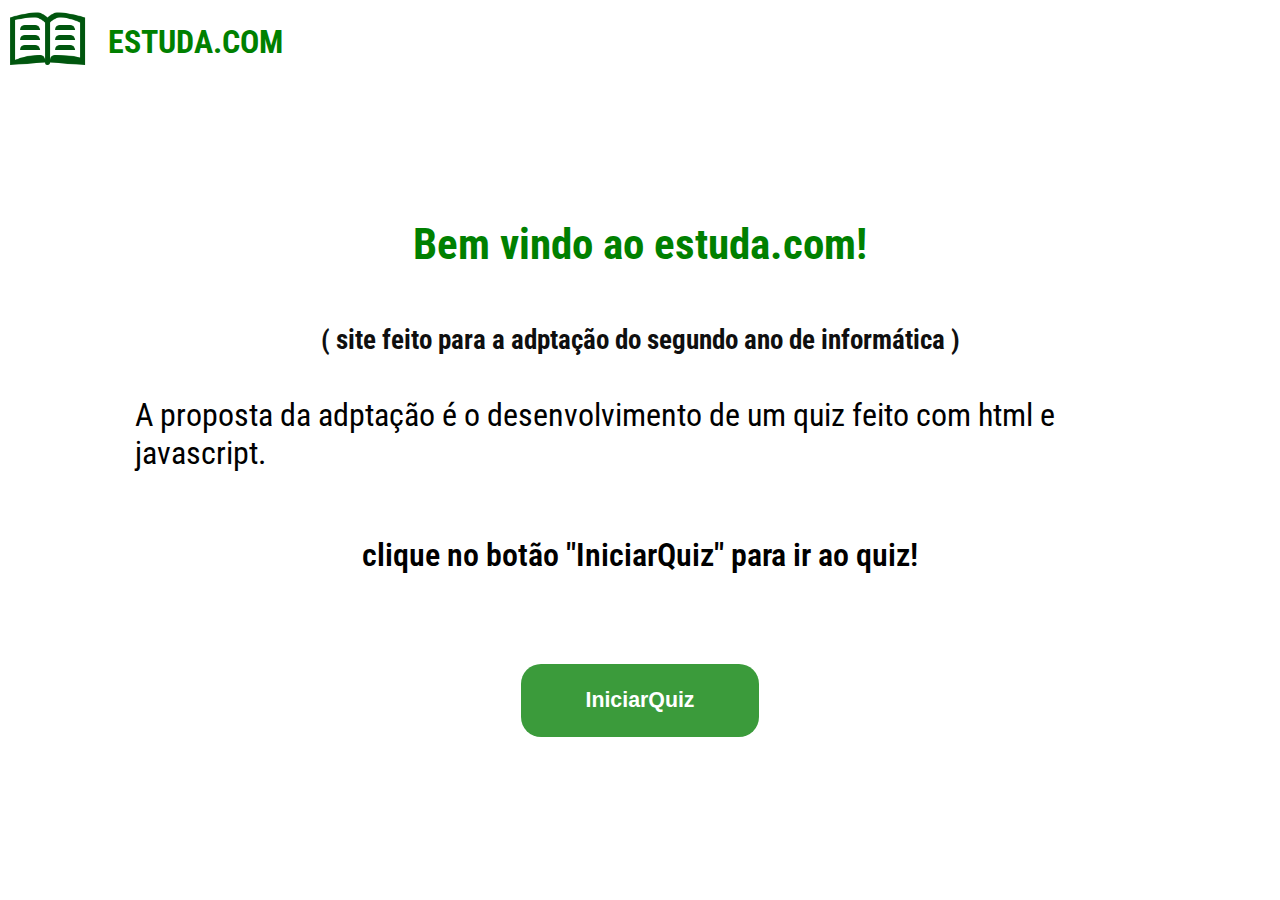
==== index.html @ 85cac1e9 "Add files via upload" ====
<!DOCTYPE html>
<html lang="pt-BR">
<head>
    <meta charset="UTF-8">
    <meta http-equiv="X-UA-Compatible" content="IE=edge">
    <meta name="viewport" content="width=device-width, initial-scale=1.0">
    <title>EstudaEnem</title>
    <link rel="stylesheet" href="style.css">
</head>
<body>
    <nav class="navbar">
        <a href="#" id="navlink" target="_self">
            <img src="images\Logo-livro.png" alt="Logo-livro" width="80px" height="80px">
        </a>
        <h1 id="brandname"><a href="#" id="navlink" target="_self">ESTUDA.COM</a></h1>
    </nav>

    <section class = "mainsec">
        <h1 id="tittlemsg">Bem vindo ao estuda.com!</h1>
        <h2 id="creditsmsg"> ( site feito para a adptação do segundo ano de informática ) </h2>

        <p id="mainmsg-pt1">A proposta da adptação é o desenvolvimento de um quiz feito com html e javascript.</p></br>

        <p id="mainmsg-pt2"> clique no botão "IniciarQuiz" para ir ao quiz!</p>

        <button id="quizlink">IniciarQuiz</button>
    </section>
    <script src="script.js"></script>
</body>
</html>
---- style.css ----
/* imports */

@import url('https://fonts.googleapis.com/css2?family=Roboto+Condensed:ital,wght@0,300;0,400;0,700;1,300;1,400;1,700&display=swap');

/* all */

* {
    padding: 0;
    margin: 0;
}

/* root */

:root{
    --green: #008000;
    --green2: #3b9b3b;
    --Roboto: 'Roboto Condensed', sans-serif;
}

/* body */

body{
    overflow: hidden;
}

/* navbar */

.navbar{
    display: flex;
    gap: 20px;
    align-items: center;
    margin-left: .5rem;
}

#navlink{
    all: unset;
    cursor: pointer;
}

#brandname {
    color: var(--green);
    font-family: var(--Roboto);
    font-size: 24pt;
}

/* mainsec */

.mainsec{
    font-family: var(--Roboto);
    display: flex;
    position: relative;
    flex-direction: column;
    align-items: center;
    justify-content: center;
    margin: 15vh;
}

#tittlemsg{
    margin-bottom: 5vh;
    color: var(--green);
    font-size: 32pt;
}

#creditsmsg{
    margin-top: 10px;
    font-size: 20pt;
    color: #0f0f0f;
}

#mainmsg-pt1{
    margin-top: 40px;
    font-size: 24pt;
}

#mainmsg-pt2{
    margin-top: 5vh;
    font-size: 24pt;
    font-weight: 600;
}

#quizlink{
    margin-top: 10vh;
    font-size: 16pt;
    padding: 1.5rem 4rem;
    font-weight: 600;
    border: none;
    border-radius: 20px;
    color: white;
    background-color: var(--green2);
}

#quizlink:hover{
    color: #eeeeee;
    background-color: var(--green);
    cursor: pointer;
}

/** media querry's */

@media (max-width: 740px){
    .mainsec{
        font-family: var(--Roboto);
        display: flex;
        position: relative;
        flex-direction: column;
        align-items: center;
        justify-content: center;
        margin: 2vh;
    }
    
    #tittlemsg{
        margin-bottom: 3vh;
        color: var(--green);
        font-size: 26pt;
    }
    
    #creditsmsg{
        margin-top: 15px;
        font-size: 20pt;
        color: #0f0f0f;
    }
    
    #mainmsg-pt1{
        margin-top: 40px;
        font-size: 20pt;
    }
    
    #mainmsg-pt2{
        margin-top: 2vh;
        font-size: 20pt;
        font-weight: 600;
    }
    
    #quizlink{
        margin-top: 10vh;
        font-size: 16pt;
        padding: 1.5rem 4rem;
        font-weight: 600;
        border: none;
        border-radius: 20px;
        color: white;
        background-color: var(--green2);
    }
    
    #quizlink:hover{
        color: #eeeeee;
        background-color: var(--green);
        cursor: pointer;
    }
    
}
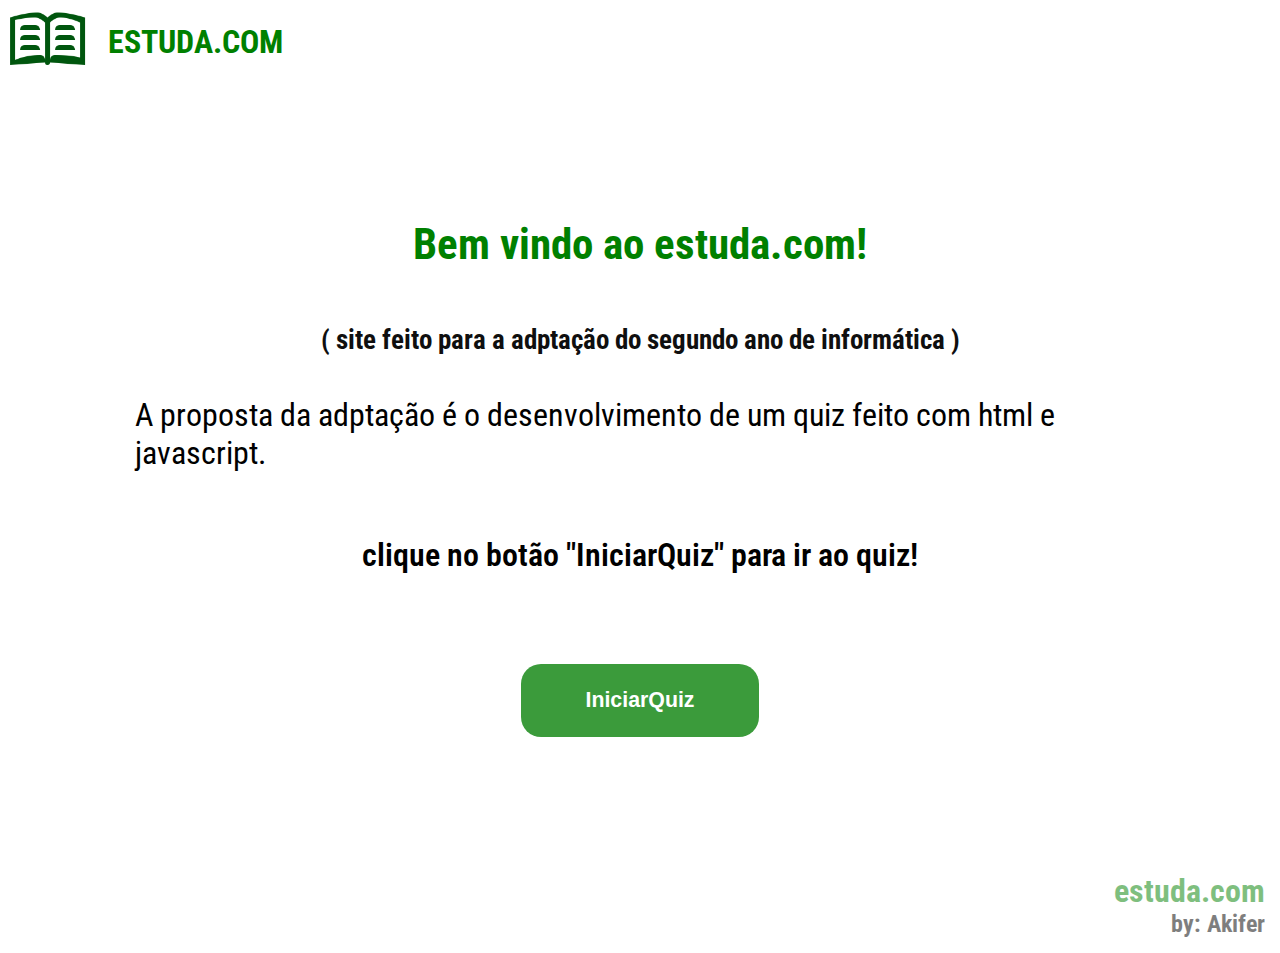
==== commit 69bb9c41: "Add files via upload" ====
--- a/index.html
+++ b/index.html
@@ -5,6 +5,7 @@
     <meta http-equiv="X-UA-Compatible" content="IE=edge">
     <meta name="viewport" content="width=device-width, initial-scale=1.0">
     <title>EstudaEnem</title>
+    <link rel="stylesheet" href="https://cdn.jsdelivr.net/npm/bootstrap-icons@1.9.1/font/bootstrap-icons.css">
     <link rel="stylesheet" href="style.css">
 </head>
 <body>
@@ -23,8 +24,12 @@
 
         <p id="mainmsg-pt2"> clique no botão "IniciarQuiz" para ir ao quiz!</p>
 
-        <button id="quizlink">IniciarQuiz</button>
+        <a href="questions\question1.html"><button id="quizlink">IniciarQuiz</button></a>
     </section>
+    <footer>
+        <h1>estuda.com</h1>
+        <h2>by: Akifer</h2>
+    </footer>
     <script src="script.js"></script>
 </body>
 </html>--- a/style.css
+++ b/style.css
@@ -7,6 +7,7 @@
 * {
     padding: 0;
     margin: 0;
+    box-sizing: border-box;
 }
 
 /* root */
@@ -89,6 +90,11 @@
     background-color: var(--green2);
 }
 
+#quizlink a{
+    all: unset;
+}
+
+
 #quizlink:hover{
     color: #eeeeee;
     background-color: var(--green);
@@ -150,3 +156,19 @@
     
 }
 
+/* footer */
+
+footer{
+    opacity: 50%;
+    font-family: var(--Roboto);
+    display: flex;
+    flex-direction: column;
+    text-align: end;
+    margin: 15px;
+}
+
+footer h1{
+    color: var(--green);
+}
+
+
